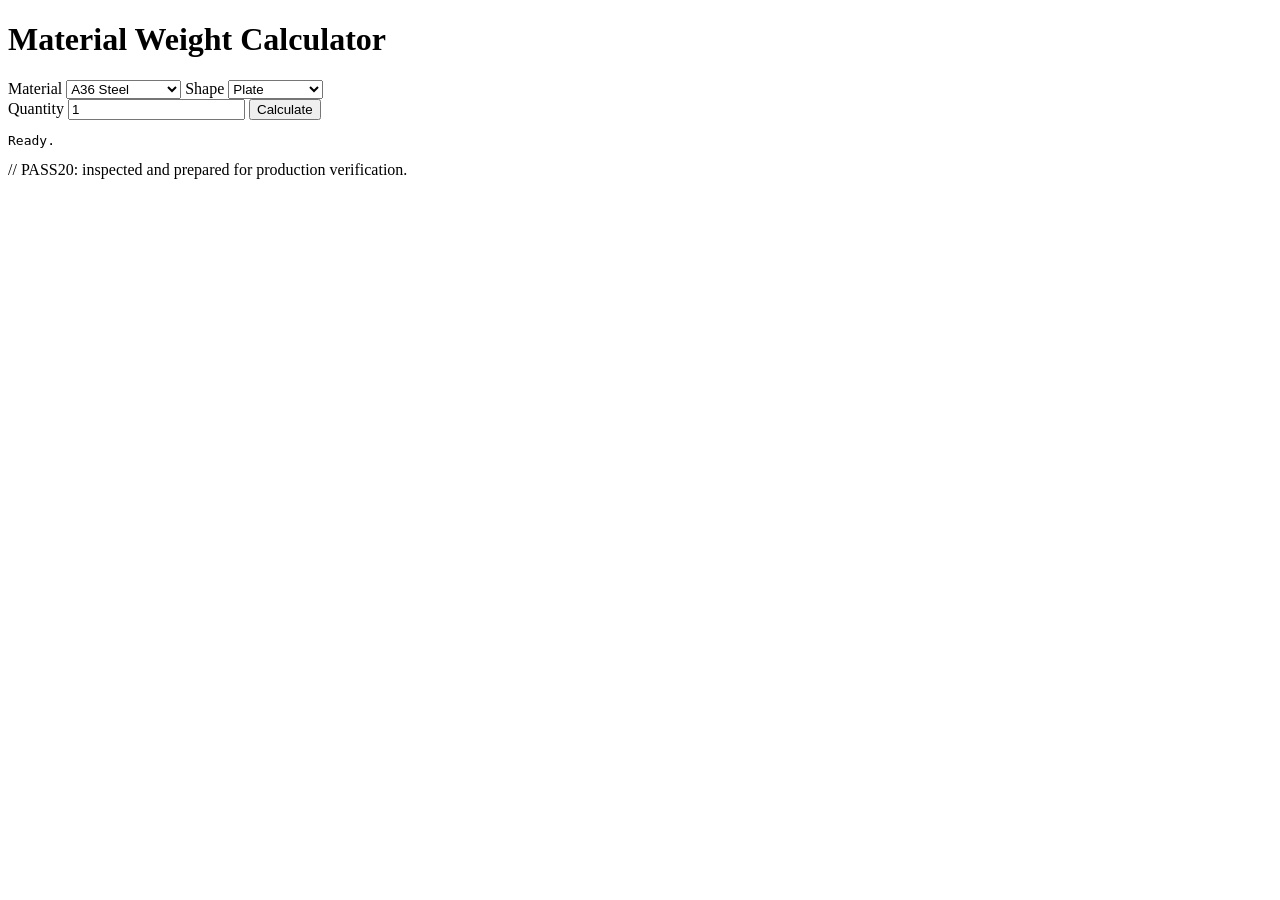
==== material-weight.html @ c7de5bc4 "Add files via upload" ====
<!doctype html>
<html><head>
<meta charset="utf-8">
<meta name="viewport" content="width=device-width,initial-scale=1">
<title>Material Weight Calculator</title>
<link rel="stylesheet" href="../assets/css/style.css">
</head><body>
<h1>Material Weight Calculator</h1>

<label>Material
<select id="material">
<option value="a36Steel">A36 Steel</option>
<option value="steel1018">1018 Steel</option>
<option value="stainless304">304 Stainless</option>
<option value="aluminum6061">6061 Aluminum</option>
<option value="brass360">360 Brass</option>
<option value="copper110">110 Copper</option>
</select>
</label>

<label>Shape
<select id="shape">
<option value="plate">Plate</option>
<option value="flatBar">Flat Bar</option>
<option value="roundBar">Round Bar</option>
<option value="squareBar">Square Bar</option>
<option value="roundTube">Round Tube</option>
</select>
</label>

<div id="inputs"></div>

<label>Quantity
<input id="quantity" type="number" value="1" min="1">
</label>

<button id="calculate">Calculate</button>

<pre id="results">Ready.</pre>

<script type="module" src="../assets/js/calculator.js"></script>
</body></html>
<!-- Refactor Pass 12: production wiring review -->

<!-- PASS16: Production calculator pipeline -->

// PASS20: inspected and prepared for production verification.
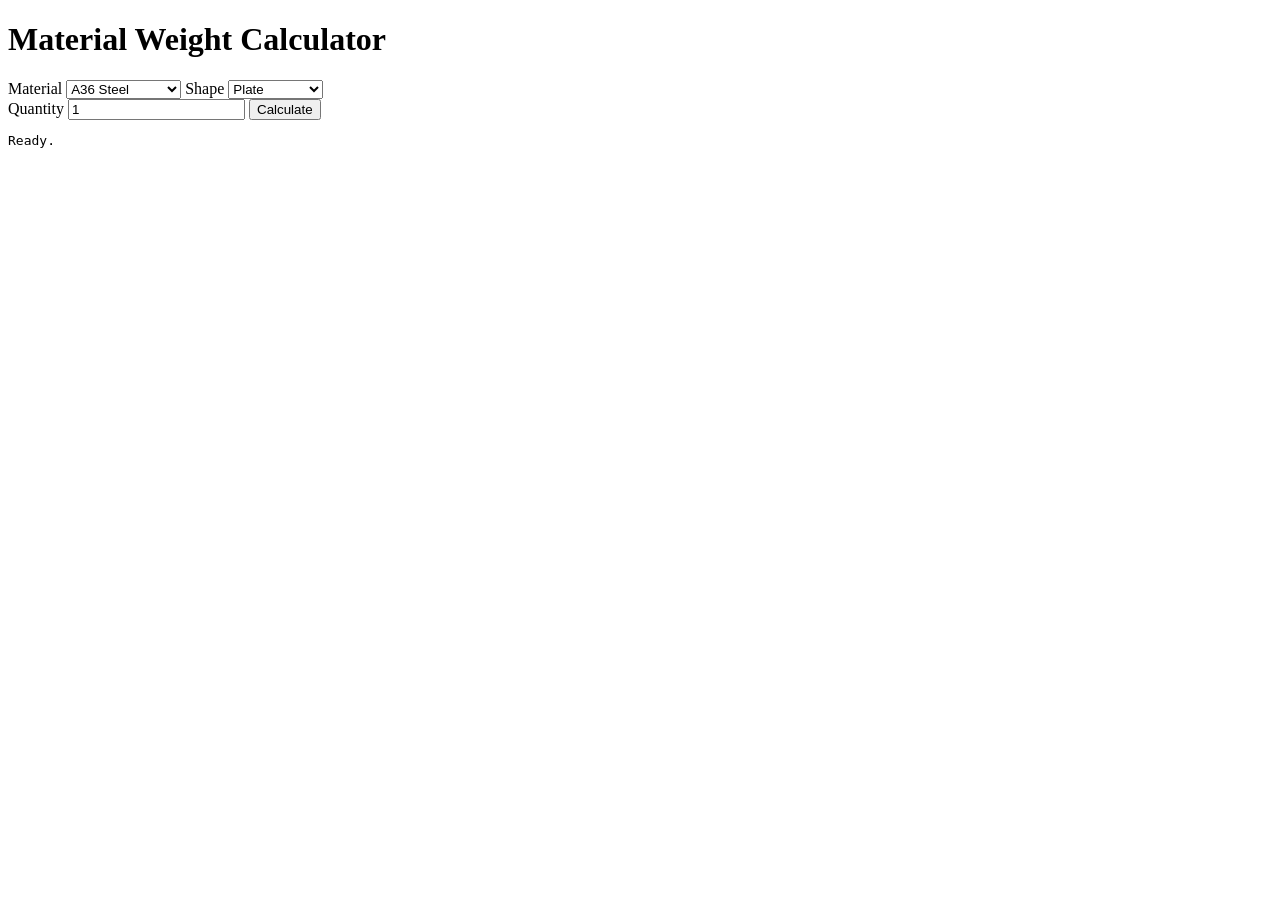
==== commit 78d0c674: "Add files via upload" ====
--- a/material-weight.html
+++ b/material-weight.html
@@ -43,5 +43,3 @@
 <!-- Refactor Pass 12: production wiring review -->
 
 <!-- PASS16: Production calculator pipeline -->
-
-// PASS20: inspected and prepared for production verification.
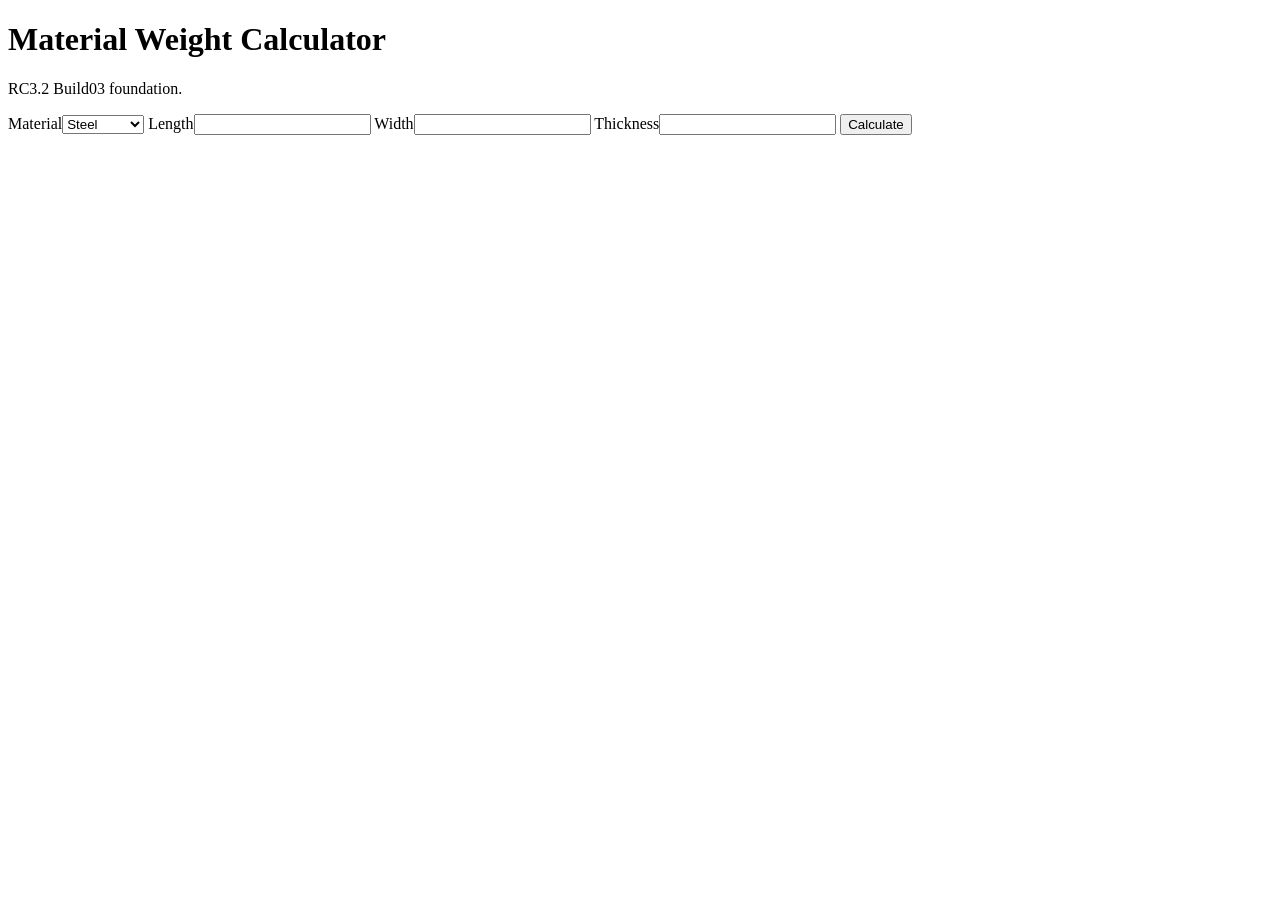
==== commit dc1127ea: "Add files via upload" ====
--- a/material-weight.html
+++ b/material-weight.html
@@ -1,45 +1,13 @@
-<!doctype html>
-<html><head>
-<meta charset="utf-8">
-<meta name="viewport" content="width=device-width,initial-scale=1">
+<!doctype html><html><head><meta charset='utf-8'>
 <title>Material Weight Calculator</title>
-<link rel="stylesheet" href="../assets/css/style.css">
-</head><body>
+<link rel='stylesheet' href='../assets/css/style.css'></head><body>
 <h1>Material Weight Calculator</h1>
-
-<label>Material
-<select id="material">
-<option value="a36Steel">A36 Steel</option>
-<option value="steel1018">1018 Steel</option>
-<option value="stainless304">304 Stainless</option>
-<option value="aluminum6061">6061 Aluminum</option>
-<option value="brass360">360 Brass</option>
-<option value="copper110">110 Copper</option>
-</select>
-</label>
-
-<label>Shape
-<select id="shape">
-<option value="plate">Plate</option>
-<option value="flatBar">Flat Bar</option>
-<option value="roundBar">Round Bar</option>
-<option value="squareBar">Square Bar</option>
-<option value="roundTube">Round Tube</option>
-</select>
-</label>
-
-<div id="inputs"></div>
-
-<label>Quantity
-<input id="quantity" type="number" value="1" min="1">
-</label>
-
-<button id="calculate">Calculate</button>
-
-<pre id="results">Ready.</pre>
-
-<script type="module" src="../assets/js/calculator.js"></script>
-</body></html>
-<!-- Refactor Pass 12: production wiring review -->
-
-<!-- PASS16: Production calculator pipeline -->
+<p>RC3.2 Build03 foundation.</p>
+<label>Material</label><select><option>Steel</option><option>Aluminum</option></select>
+<label>Length</label><input>
+<label>Width</label><input>
+<label>Thickness</label><input>
+<button>Calculate</button>
+<div id='result'></div>
+<script type='module' src='../assets/js/app.js'></script>
+</body></html>
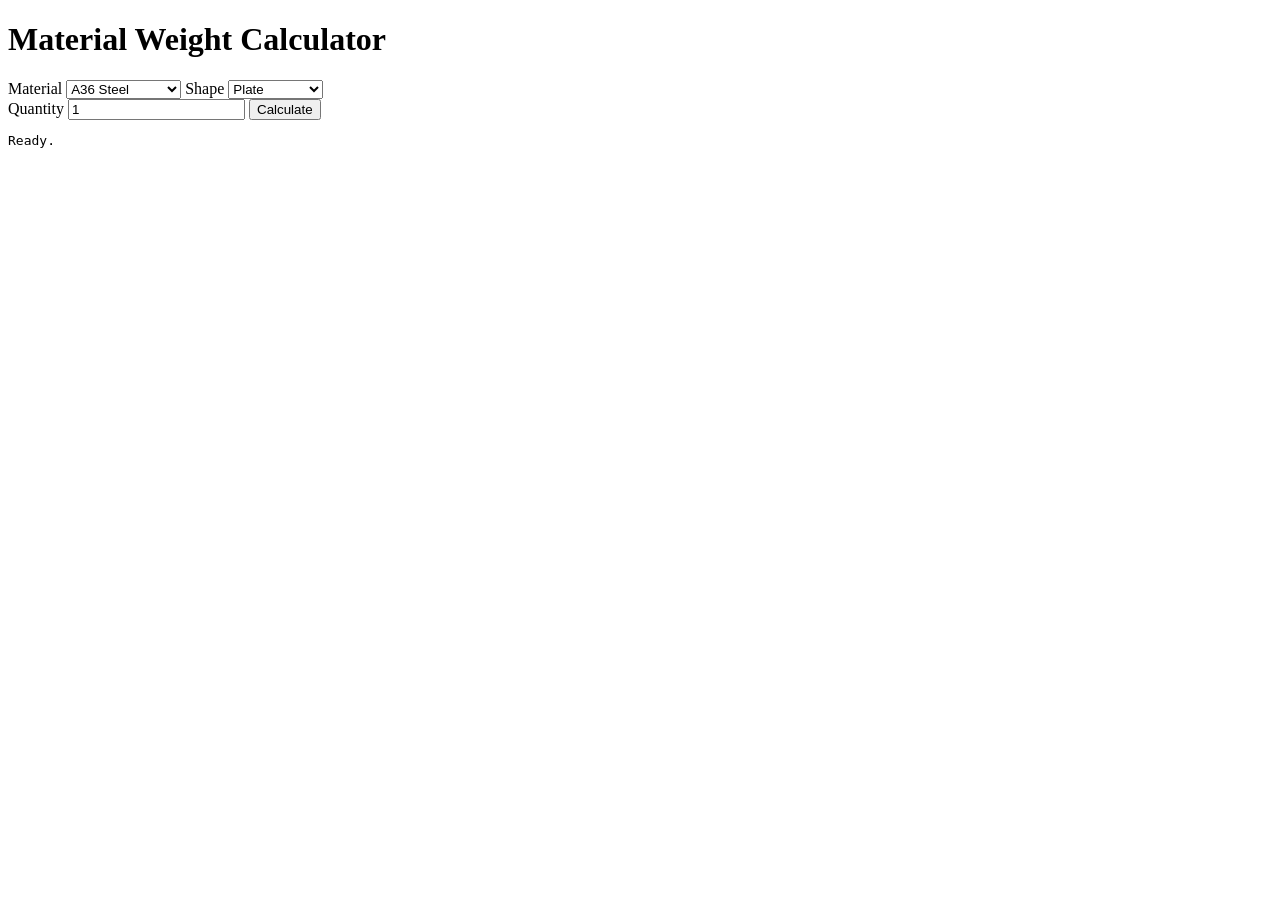
==== commit 6252244d: "Build 5.2 RC1 Browser Ready" ====
--- a/material-weight.html
+++ b/material-weight.html
@@ -1,13 +1,45 @@
-<!doctype html><html><head><meta charset='utf-8'>
+<!doctype html>
+<html><head>
+<meta charset="utf-8">
+<meta name="viewport" content="width=device-width,initial-scale=1">
 <title>Material Weight Calculator</title>
-<link rel='stylesheet' href='../assets/css/style.css'></head><body>
+<link rel="stylesheet" href="../assets/css/style.css">
+</head><body>
 <h1>Material Weight Calculator</h1>
-<p>RC3.2 Build03 foundation.</p>
-<label>Material</label><select><option>Steel</option><option>Aluminum</option></select>
-<label>Length</label><input>
-<label>Width</label><input>
-<label>Thickness</label><input>
-<button>Calculate</button>
-<div id='result'></div>
-<script type='module' src='../assets/js/app.js'></script>
-</body></html>+
+<label>Material
+<select id="material">
+<option value="a36Steel">A36 Steel</option>
+<option value="steel1018">1018 Steel</option>
+<option value="stainless304">304 Stainless</option>
+<option value="aluminum6061">6061 Aluminum</option>
+<option value="brass360">360 Brass</option>
+<option value="copper110">110 Copper</option>
+</select>
+</label>
+
+<label>Shape
+<select id="shape">
+<option value="plate">Plate</option>
+<option value="flatBar">Flat Bar</option>
+<option value="roundBar">Round Bar</option>
+<option value="squareBar">Square Bar</option>
+<option value="roundTube">Round Tube</option>
+</select>
+</label>
+
+<div id="inputs"></div>
+
+<label>Quantity
+<input id="quantity" type="number" value="1" min="1">
+</label>
+
+<button id="calculate">Calculate</button>
+
+<pre id="results">Ready.</pre>
+
+<script type="module" src="../assets/js/calculator.js"></script>
+</body></html>
+<!-- Refactor Pass 12: production wiring review -->
+
+<!-- PASS16: Production calculator pipeline -->
